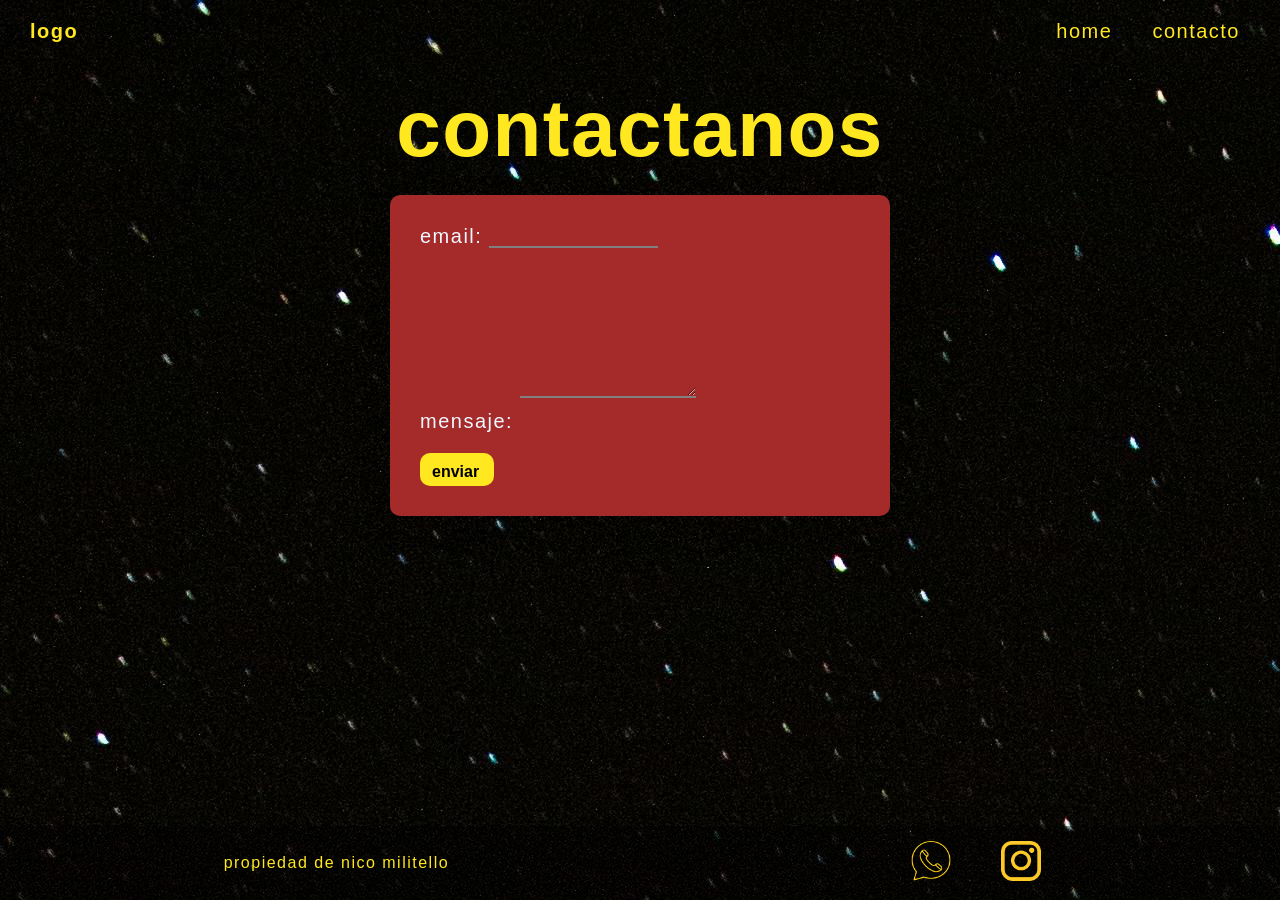
==== pages/contacto.html @ 014a3f3a "Se armo el proyecto final y se lo adapto" ====
<!doctype html>
<html lang="en">
  <head>
    <meta charset="UTF-8" />
    <meta name="viewport" content="width=device-width, initial-scale=1.0" />
    <link rel="stylesheet" href="../css/styles.css" />

    <title>contacto</title>
  </head>
  <body>
    <header>
      <div class="div-logo">
        <a href="../index.html" class="logo">logo</a>
      </div>
      <nav class="header-nav">
        <ul>
          <li><a href="../index.html">home</a></li>
          <li><a href="./contacto.html">contacto</a></li>
        </ul>
      </nav>
    </header>
    <main>
      <h1 class="titulo-contacto text-secondary">contactanos</h1>
      <form
        action="https://formspree.io/f/xrejalpg"
        method="POST"
        class="form-contacto"
      >
        <div class="grupo-input">
          <label>
            email:
            <input type="email" name="email" />
          </label>
        </div>
        <div class="grupo-input">
          <label>
            mensaje:
            <textarea name="message"></textarea>
          </label>
        </div>
        <button class="btn bg-secondary text-dark" type="submit">enviar</button>
      </form>
    </main>
    <footer>
      <p>propiedad de nico militello</p>
      <nav>
        <ul class="footer-list">
          <li><img src="../img/whatsapp.png" alt="Logo-whatsapp" /></li>
          <li><img src="../img/insta-amarillo.png" alt="Logo-instagram" /></li>
        </ul>
      </nav>
    </footer>
  </body>
</html>
---- css/styles.css ----
@import url("https://fonts.cdnfonts.com/css/star-wars");

* {
  margin: 0;
  padding: 0;
  box-sizing: border-box;
}

html {
  font-size: 62.5%;
}

body {
  font-family: "Star Wars", sans-serif;
  font-size: 1.6rem;
  background: black;
  background-image: url("../img/bg-img.jpg");
  color: #ffe81f;
  letter-spacing: 1.5px;
  display: flex;
  flex-direction: column;
  height: 100vh;
}

main {
  width: 80%;
  margin: auto;
  padding-bottom: 2rem;

  flex: 1;
  display: flex;
  flex-direction: column;
  align-items: center;
}

h1 {
  font-size: 8rem;
  font-weight: 800;
  line-height: 1.15;
  margin: 3rem 0;
  text-align: center;
}

h2 {
  color: #ffe81f;
  text-shadow: 1px 1px 2px black;
  font-size: 2.4rem;
  font-weight: 700;
  line-height: 1.2;
  text-align: center;
  margin: 3rem 0;
}

.btn {
  border: none;
  font-size: 1.6rem;
  font-weight: bold;
  padding: 1rem 1.5rem 0.5rem 1.2rem;
  border-radius: 1rem;
  color: black;
  cursor: pointer;
  margin-top: auto;
}

.btn:hover {
  background: #ffd000;
  transform: scale(1.05);
}

header,
footer {
  background: transparent;
  color: #ffe81f;
  width: 100%;

  display: flex;
  justify-content: space-between;
  align-items: center;
}

footer {
  justify-content: space-around;
  background-color: rgba(0, 0, 0, 0.411);
}

.div-logo {
  margin-left: 2rem;
  font-weight: bold;
}

.logo,
.header-nav,
ul li a {
  text-decoration: none;
  font-size: 2rem;
  color: inherit;
  display: inline-block;
  padding: 1rem;
}

.header-nav {
  margin-right: 2rem;
}

.header-nav ul,
footer .footer-list {
  list-style: none;
  display: flex;
  gap: 2rem;
}

.footer-list li {
  padding: 1rem;
}

.footer-list img {
  width: 5rem;
  padding: 0.5rem;
}

/* COLORES */

.bg-primary {
  background-color: azure;
}

.bg-secondary {
  background-color: #ffe81f;
}

.text-light {
  color: #ffe81f;
}

.text-dark {
  color: black;
}

.text-secondary {
  color: #ffe81f;
}

/* HOME */

.parrafo {
  width: 80%;
  text-align: center;
  font-size: 2rem;
  padding: 3rem;
}

.contenedor-tarjetas {
  margin-top: 2rem;
  display: flex;
  justify-content: center;
  flex-wrap: wrap;
  gap: 2rem;
}

.card {
  background-color: #111111;
  width: 30rem;

  border-radius: 1rem;
  overflow: hidden;

  display: flex;
  flex-direction: column;
  align-items: center;
  gap: 1rem;
  padding-bottom: 2rem;
}

.card img {
  width: 100%;
  height: 30rem;
  object-fit: fill;
}

.btn img {
  width: 3rem;
  height: 3rem;
  object-fit: fill;
}

/* CONTACTO */

.titulo-contacto {
  margin: 2rem 0;
}

.form-contacto {
  background-color: brown;
  color: aliceblue;
  width: 100%;
  max-width: 50rem;
  font-size: 2rem;
  padding: 3rem;
  border-radius: 1rem;

  box-shadow: 0 10px 30px rgba(0, 0, 0, 0.15);
}

.grupo-input {
  display: flex;
  flex-direction: column;
  gap: 0.8rem;
  margin-bottom: 2rem;
}

.grupo-input input,
.grupo-input textarea {
  border: none;
  background-color: transparent;
  border-bottom: solid 2px grey;
  margin-bottom: 3rem;
}

.grupo-input textarea {
  min-height: 10rem;
  resize: vertical;
}

.card * {
  text-align: center;
}

@media (max-width: 600px) {
  header,
  footer {
    flex-direction: column;
  }

  .header-nav,
  .div-logo {
    margin: 0;
  }
}
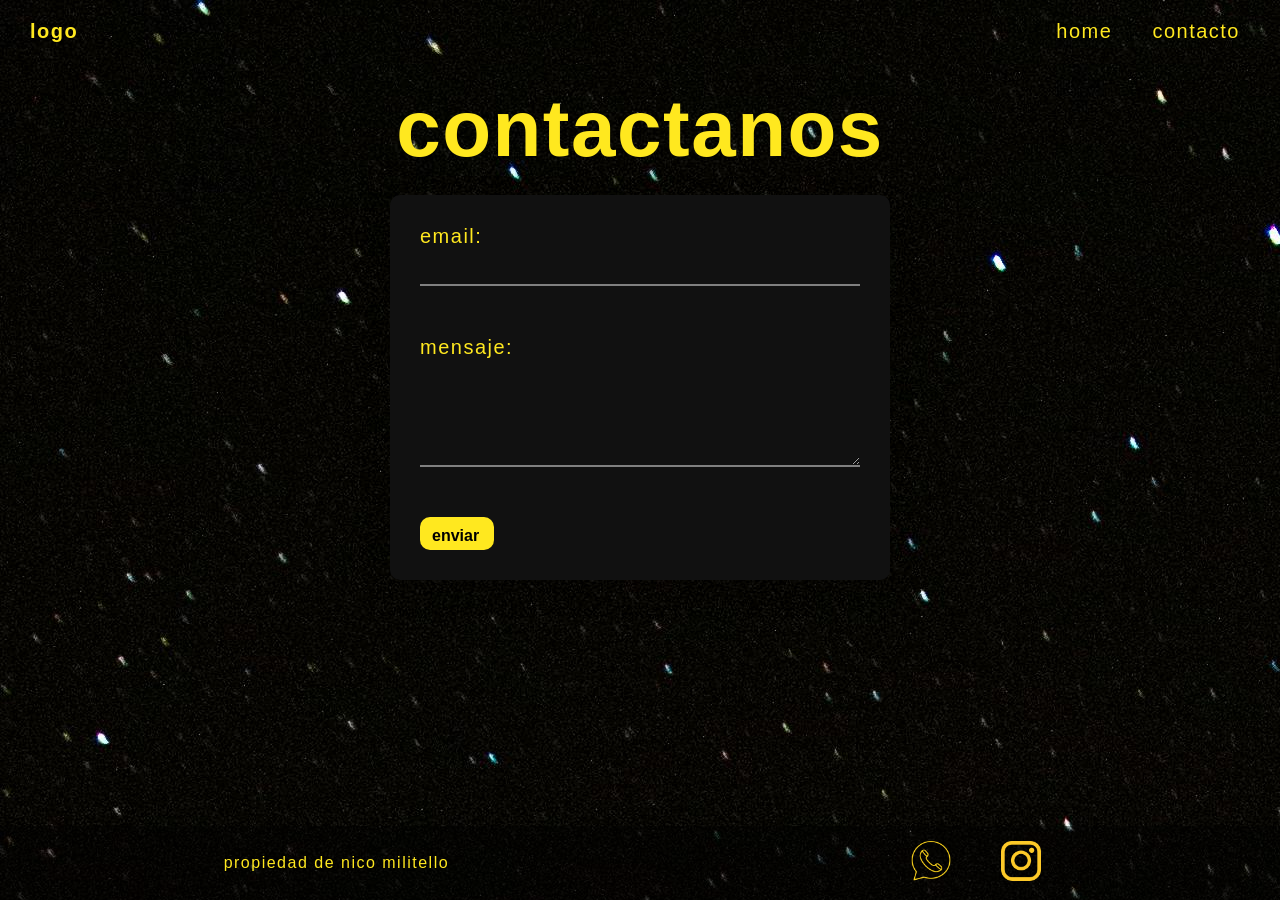
==== commit 5df740ba: "Se modifico el form de contacto" ====
--- a/pages/contacto.html
+++ b/pages/contacto.html
@@ -27,16 +27,12 @@
         class="form-contacto"
       >
         <div class="grupo-input">
-          <label>
-            email:
-            <input type="email" name="email" />
-          </label>
+          <label for="emailId">email:</label>
+          <input id="emailId" type="email" name="email" />
         </div>
         <div class="grupo-input">
-          <label>
-            mensaje:
-            <textarea name="message"></textarea>
-          </label>
+          <label for="textAreaId"> mensaje: </label>
+          <textarea id="textAreaId" name="message"></textarea>
         </div>
         <button class="btn bg-secondary text-dark" type="submit">enviar</button>
       </form>
--- a/css/styles.css
+++ b/css/styles.css
@@ -171,6 +171,12 @@
   padding-bottom: 2rem;
 }
 
+.card p {
+  font-size: 18px;
+}
+.card p span {
+  font-size: 26px;
+}
 .card img {
   width: 100%;
   height: 30rem;
@@ -190,8 +196,8 @@
 }
 
 .form-contacto {
-  background-color: brown;
-  color: aliceblue;
+  background-color: #111111;
+  color: #ffe81f;
   width: 100%;
   max-width: 50rem;
   font-size: 2rem;
@@ -211,9 +217,12 @@
 .grupo-input input,
 .grupo-input textarea {
   border: none;
+  color: beige;
   background-color: transparent;
   border-bottom: solid 2px grey;
   margin-bottom: 3rem;
+  height: 3rem;
+  font-size: 2rem;
 }
 
 .grupo-input textarea {
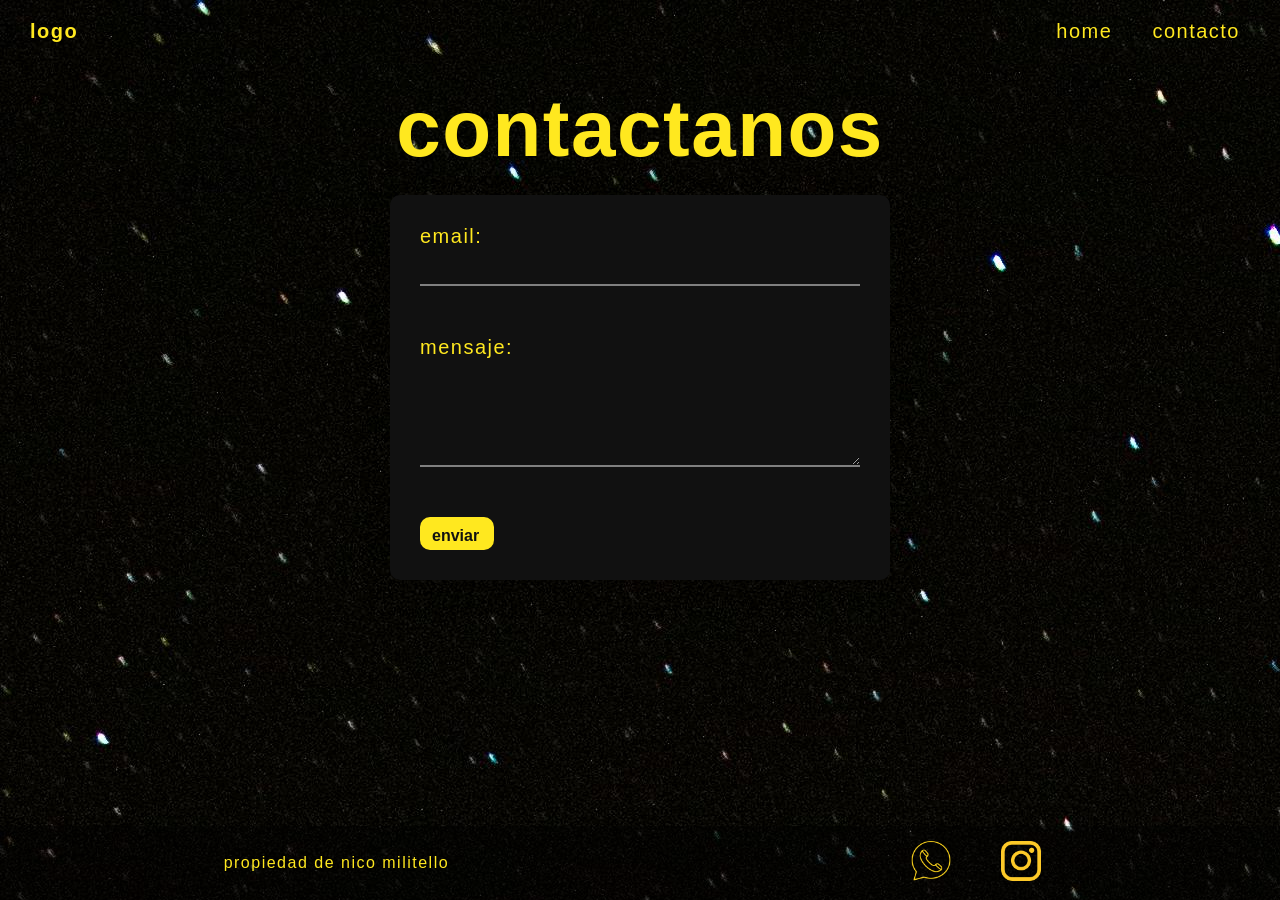
==== commit 8832520e: "Se arreglo la fuente que no estaba tomada en los botones" ====
--- a/pages/contacto.html
+++ b/pages/contacto.html
@@ -3,8 +3,8 @@
   <head>
     <meta charset="UTF-8" />
     <meta name="viewport" content="width=device-width, initial-scale=1.0" />
+    <link href="https://fonts.cdnfonts.com/css/star-wars" rel="stylesheet" />
     <link rel="stylesheet" href="../css/styles.css" />
-
     <title>contacto</title>
   </head>
   <body>
--- a/css/styles.css
+++ b/css/styles.css
@@ -1,5 +1,3 @@
-@import url("https://fonts.cdnfonts.com/css/star-wars");
-
 * {
   margin: 0;
   padding: 0;
@@ -13,9 +11,9 @@
 body {
   font-family: "Star Wars", sans-serif;
   font-size: 1.6rem;
+  color: #ffe81f;
   background: black;
   background-image: url("../img/bg-img.jpg");
-  color: #ffe81f;
   letter-spacing: 1.5px;
   display: flex;
   flex-direction: column;
@@ -234,6 +232,17 @@
   text-align: center;
 }
 
+.btn,
+p {
+  font-family: "Star Wars", sans-serif;
+  font-size: 1.6rem;
+  color: #ffe81f;
+}
+
+.form-contacto button {
+  color: #111111;
+}
+
 @media (max-width: 600px) {
   header,
   footer {
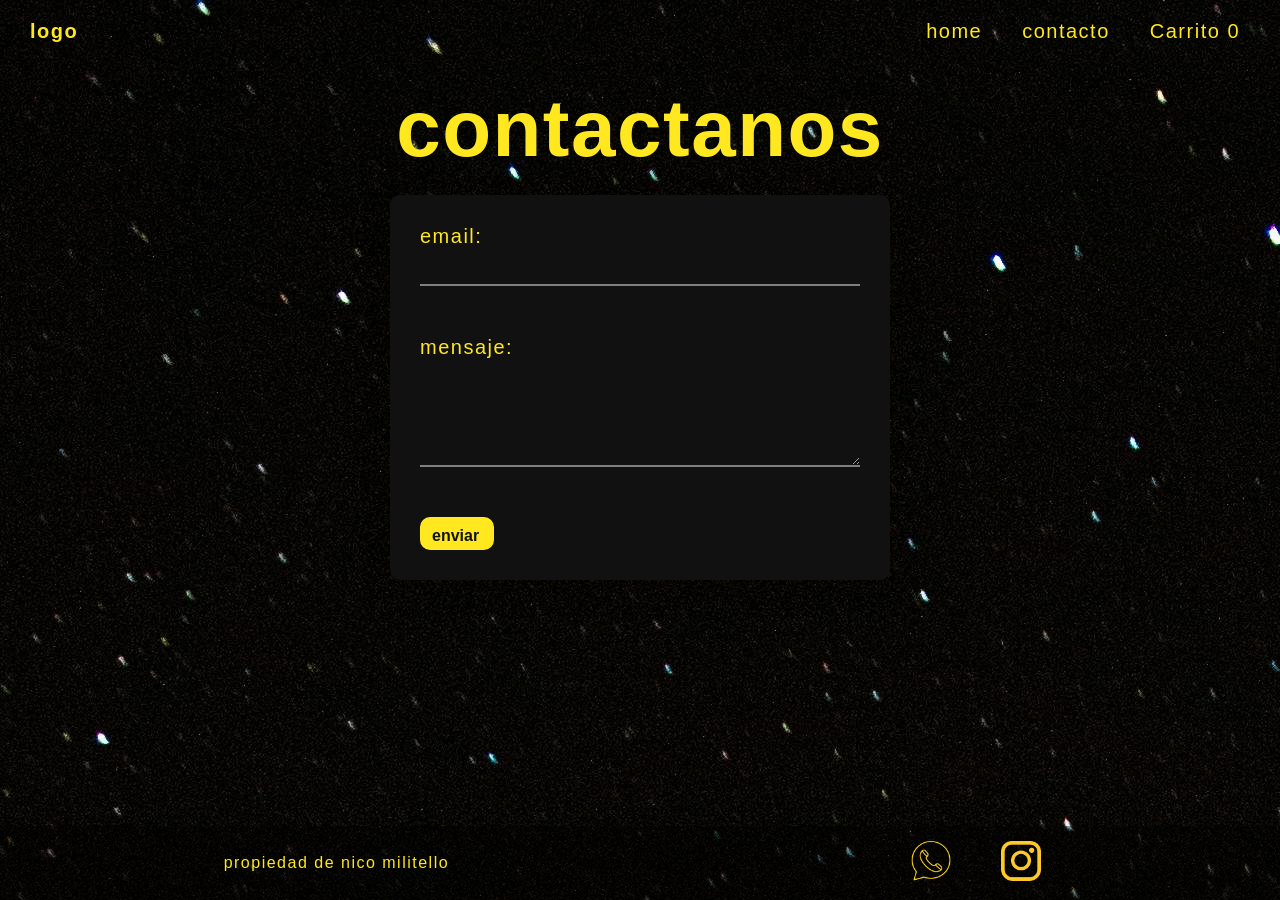
==== commit 93605530: "Se agrega javascript. Funciona todo pero hay que arreglar el color en los botones" ====
--- a/pages/contacto.html
+++ b/pages/contacto.html
@@ -16,6 +16,11 @@
         <ul>
           <li><a href="../index.html">home</a></li>
           <li><a href="./contacto.html">contacto</a></li>
+          <li>
+            <a href="./carrito.html" class="carrito-icono">
+              Carrito <span id="contador-carrito">0</span>
+            </a>
+          </li>
         </ul>
       </nav>
     </header>
@@ -46,5 +51,6 @@
         </ul>
       </nav>
     </footer>
+    <script type="module" src="../js/contacto.js"></script>
   </body>
 </html>
--- a/css/styles.css
+++ b/css/styles.css
@@ -228,6 +228,16 @@
   resize: vertical;
 }
 
+.mensaje-carrito-vacio {
+  font-size: 2.5rem;
+  text-align: center;
+  margin-top: 2rem;
+}
+
+.acciones-carrito {
+  margin-top: 2rem;
+}
+
 .card * {
   text-align: center;
 }
@@ -253,4 +263,12 @@
   .div-logo {
     margin: 0;
   }
-}
+
+  h1 {
+    font-size: 4rem;
+  }
+
+  h2 {
+    font-size: 1.2rem;
+  }
+}
